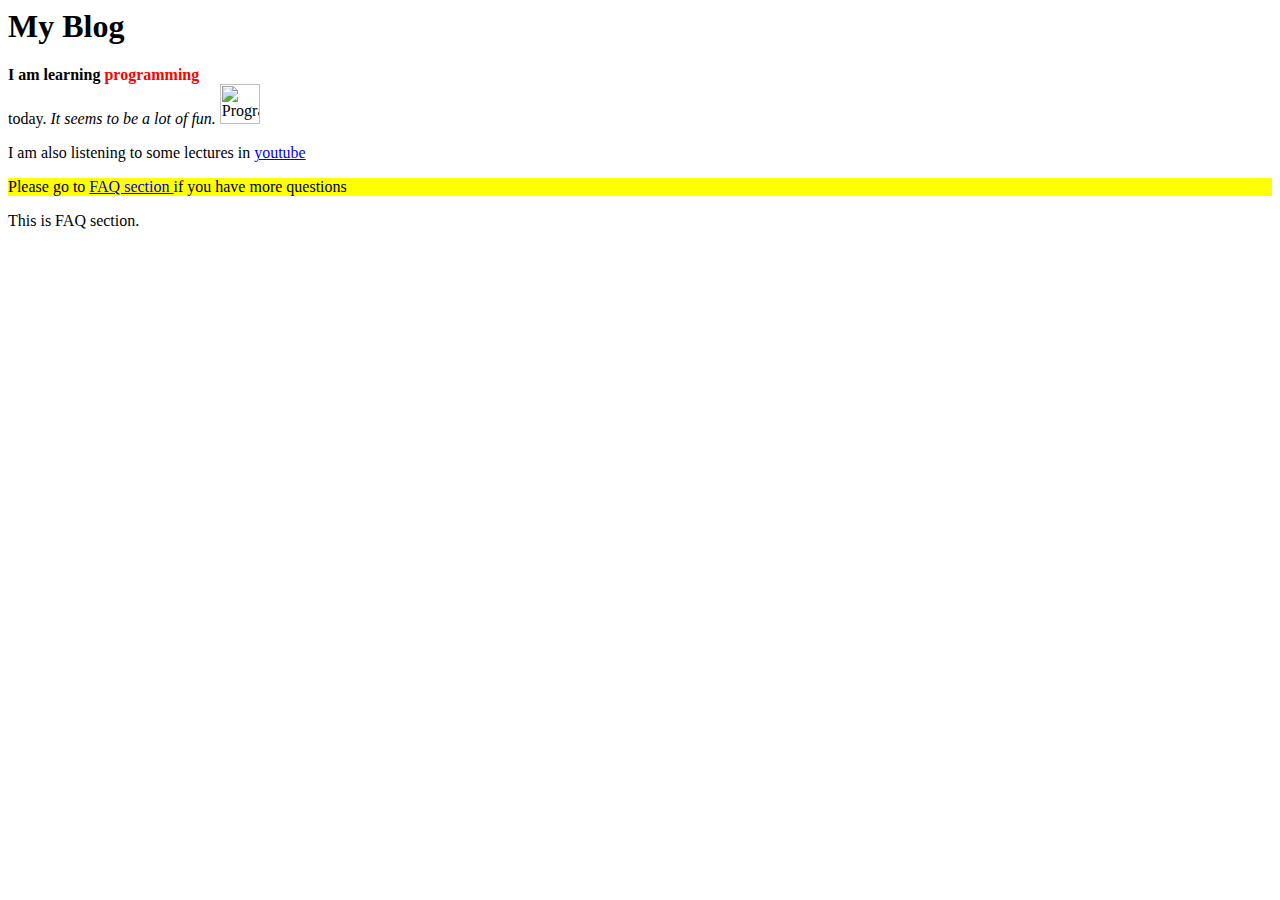
==== index.html @ 0a6e101f "first commit" ====
<HTML> 
  <HEAD>
<TITLE> Programming for Entrepreneurs </TITLE>
<LINK REL="stylesheet" TYPE="text/css" href="index.css"> 
  </HEAD>
      <BODY>
             <H1> My Blog </H1>
<div class="testlayout">
            <B> I am learning <FONT COLOR="RED">programming</FONT> </B> <BR>
             today. <I> It seems to be a lot of fun. </I> 
<IMG SRC="http://www.cs.ox.ac.uk/images/research/pl.jpg" alt="Program" width="40px" height="40px">
</div>
<div class="testlayout2">

             <P> I am also listening to some lectures in <A HREF="http://www.youtube.com"> youtube </A> </P>
 <P style="background-color:#FFFF00">  Please go to <A href="#faq">FAQ section </A> 
if you have more questions</P>
</div>

<div id="faq"> 
<P id="center">  
This is FAQ section. </P>
</div>

      </BODY> 
</HTML>
---- index.css ----
/*H1{COLOR:blue; TEXT-ALIGN:center}
BODY {BACKGROUND-COLOR:#e0ffff;}*/
p{font-family:"Times New Roman", Times, serif;}
/*a:link {color:red}      /*not visited*/
/*a:visited {color:blue}*/  /*visited */
/*a:hover {color:green}*/  /* mouse over */
/*a:active {color:yellow}*/ /* selected */*/

/** div containing the html elements */
/*div.testlayout{
float:left;
width:120px;
padding:5px;
border:10px solid;
margin:10px;
clear:right;
}

div.testlayout2{
float:left;
width:120px;
padding:15px;
border:5px solid;
margin:5px;
}

div.testlayout3{
width:340px;
padding:1px;
border:2px solid;
margin:1px;
clear:left
}

#faq{
width:340px;
padding:1px;
border:2px solid;
margin:1px;
clear:left
}

#center{
text-align:center
}

img
{
opacity:0.4;
}
img:hover
{
opacity:1.0;
}*/

/*Start of Bill's Code*/

#header {
  padding-bottom: 35px;
  display: block;
}

div.menu {
  border-bottom: 1px solid #999;
  z-index: 1000;
  box-shadow: 0 1px 4px 0 rgba(0, 0, 0, 0.1);
  position:relative;
  z-index: 1000;
}

div.menu ul li.menuitem {
display:inline;
margin-right: 25px;
align:center;
height: 25px;
width: 35px;
text-decoration:none;
}

div.menu ul li.menuitem a {
height: 25px;
width: 35px;
text-decoration: none;
}

/*div.menu ul li.menuitem a:hover {
color: blue;
}*/

div.menu ul {
clear: both;
height: 25px;
margin-left: auto;
margin-right: auto;
}

#bodycontent div {
  height: 500px;
}

.banner {
  /*background: blue;*/
}
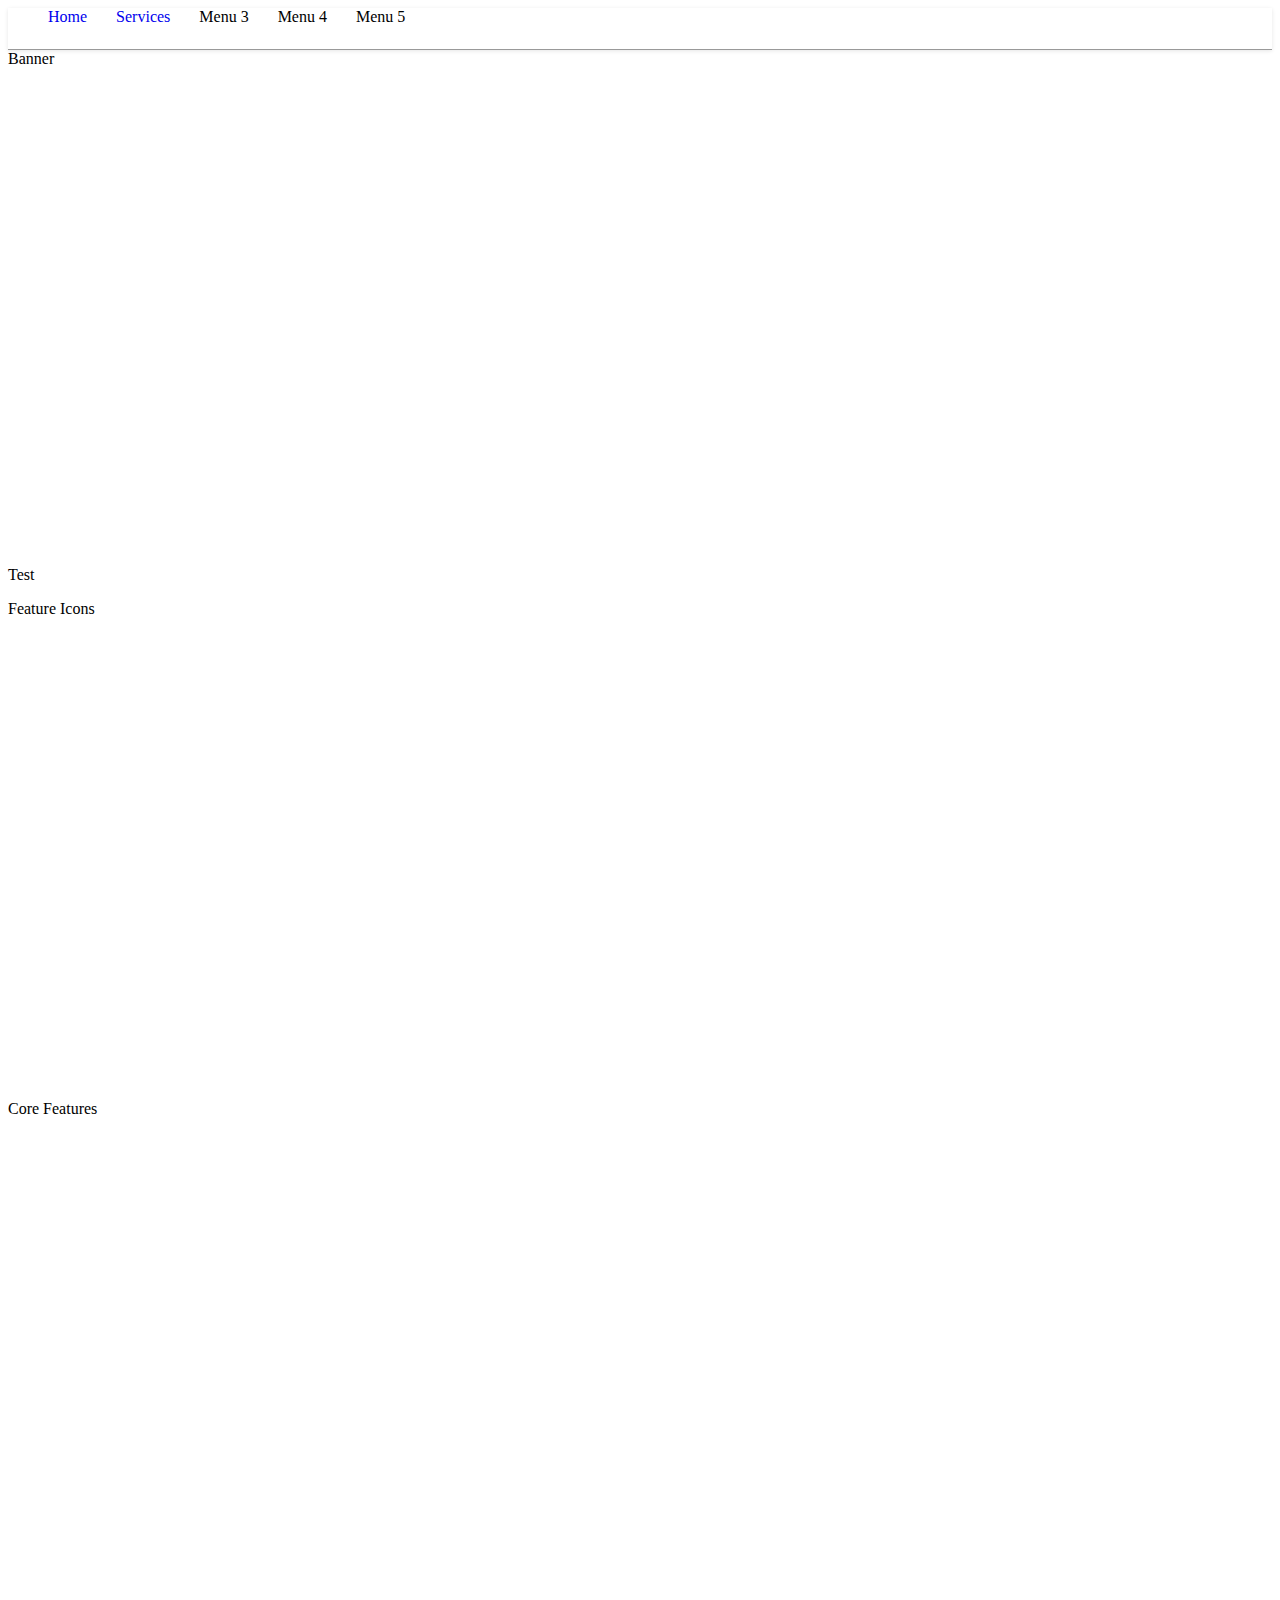
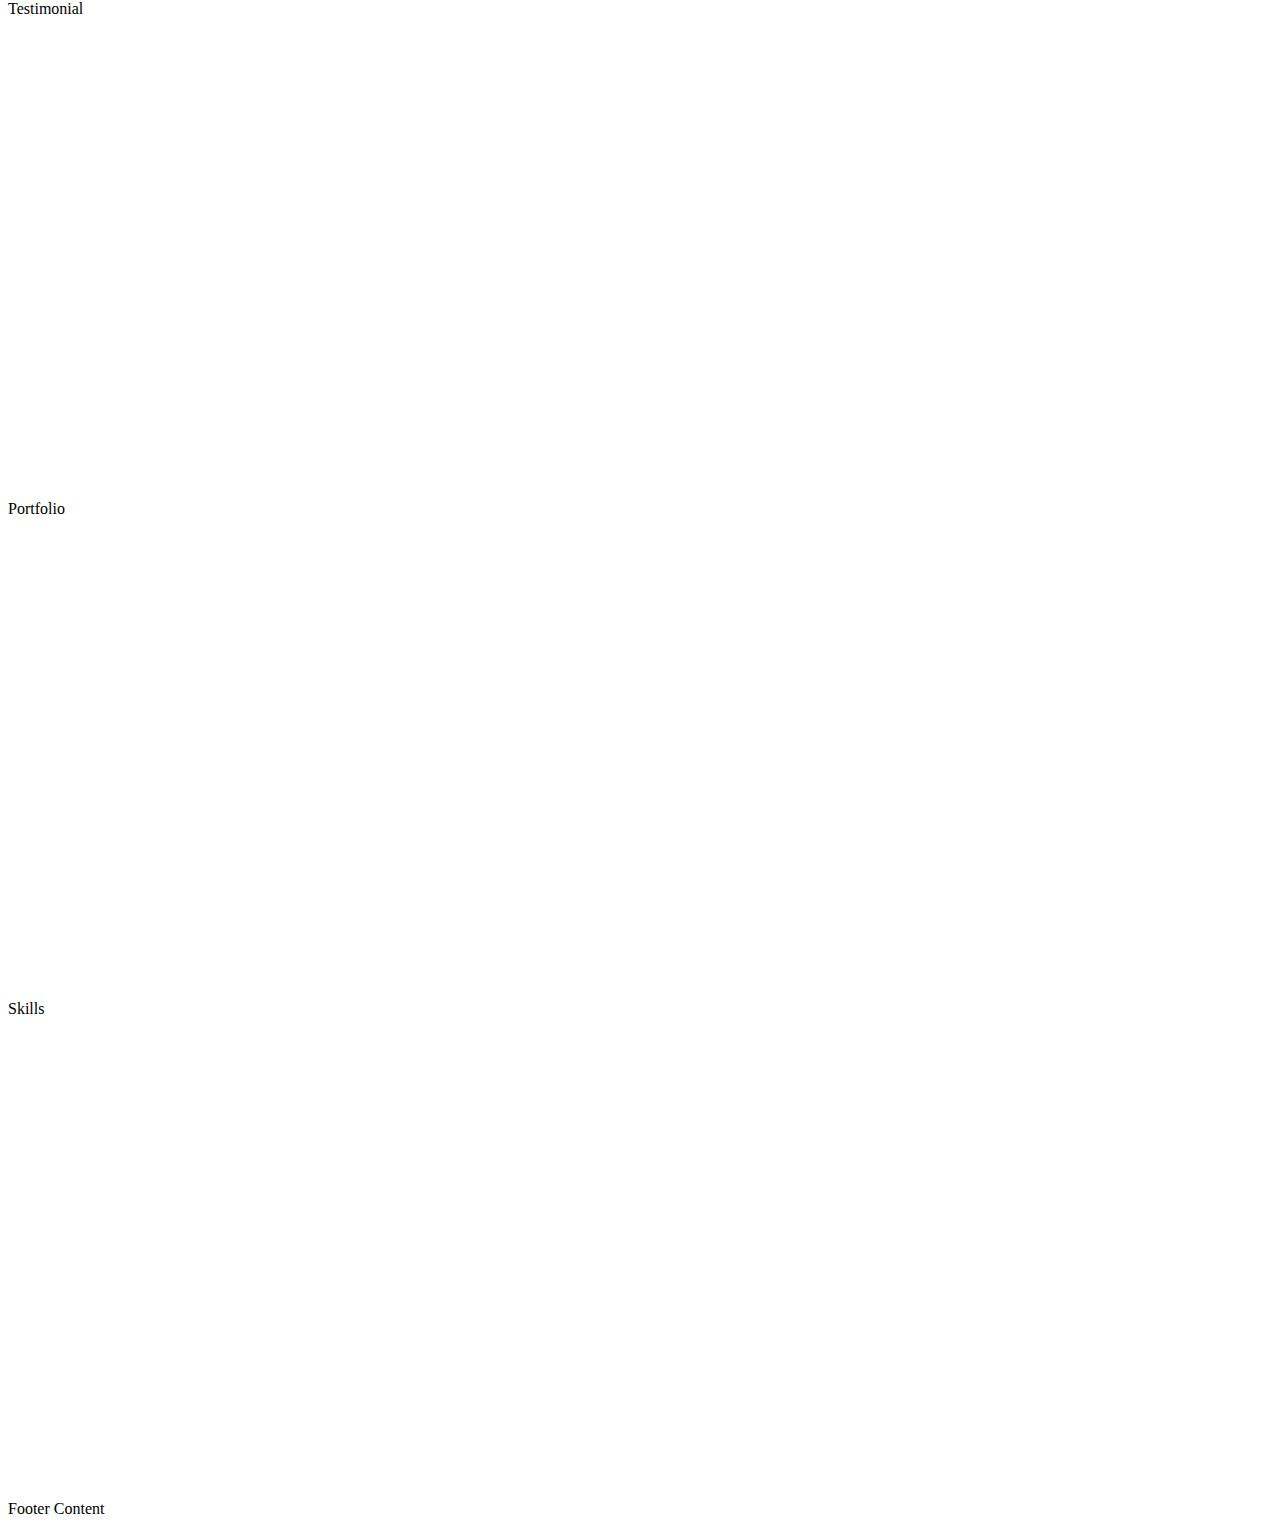
==== commit 8b835938: "second" ====
--- a/index.html
+++ b/index.html
@@ -1,26 +1,34 @@
-<HTML> 
+<HTML>   
   <HEAD>
-<TITLE> Programming for Entrepreneurs </TITLE>
-<LINK REL="stylesheet" TYPE="text/css" href="index.css"> 
-  </HEAD>
-      <BODY>
-             <H1> My Blog </H1>
-<div class="testlayout">
-            <B> I am learning <FONT COLOR="RED">programming</FONT> </B> <BR>
-             today. <I> It seems to be a lot of fun. </I> 
-<IMG SRC="http://www.cs.ox.ac.uk/images/research/pl.jpg" alt="Program" width="40px" height="40px">
-</div>
-<div class="testlayout2">
-
-             <P> I am also listening to some lectures in <A HREF="http://www.youtube.com"> youtube </A> </P>
- <P style="background-color:#FFFF00">  Please go to <A href="#faq">FAQ section </A> 
-if you have more questions</P>
-</div>
-
-<div id="faq"> 
-<P id="center">  
-This is FAQ section. </P>
-</div>
-
-      </BODY> 
-</HTML>
+    <TITLE> Programming for Entrepreneurs </TITLE>
+    <LINK REL="stylesheet" TYPE="text/css" href="index.css">  
+    </HEAD>
+    <body>
+      <div id="container">
+      <!-- CSS for http://the7.dream-demo.com/ --> <div id="container">
+        <div id="header">
+          <div class="menu">
+            <ul>
+              <li class="menuitem" ><a href="home">Home</a></li>      
+              <li class="menuitem" ><a href="services">Services</a></li>       
+              <li class="menuitem" >Menu 3</li>
+              <li class="menuitem" >Menu 4</li>       
+              <li class="menuitem" >Menu 5</li>
+            </ul>
+          </div>
+        </div>     
+        <div id="bodycontent">
+          <div class="banner"> Banner </div>
+          <p>Test</p>
+          <div class="featurestrip"> Feature Icons</div>        
+          <div class="corefeatures"> Core Features</div>        
+          <div class="testimonials"> Testimonial</div>        
+          <div class="portfolio"> Portfolio</div>
+          <div class="skills"> Skills</div>                
+        </div>
+        <div id="footer">Footer Content</div>     
+      </div>
+    </div>  
+            
+    </body> 
+  </HTML>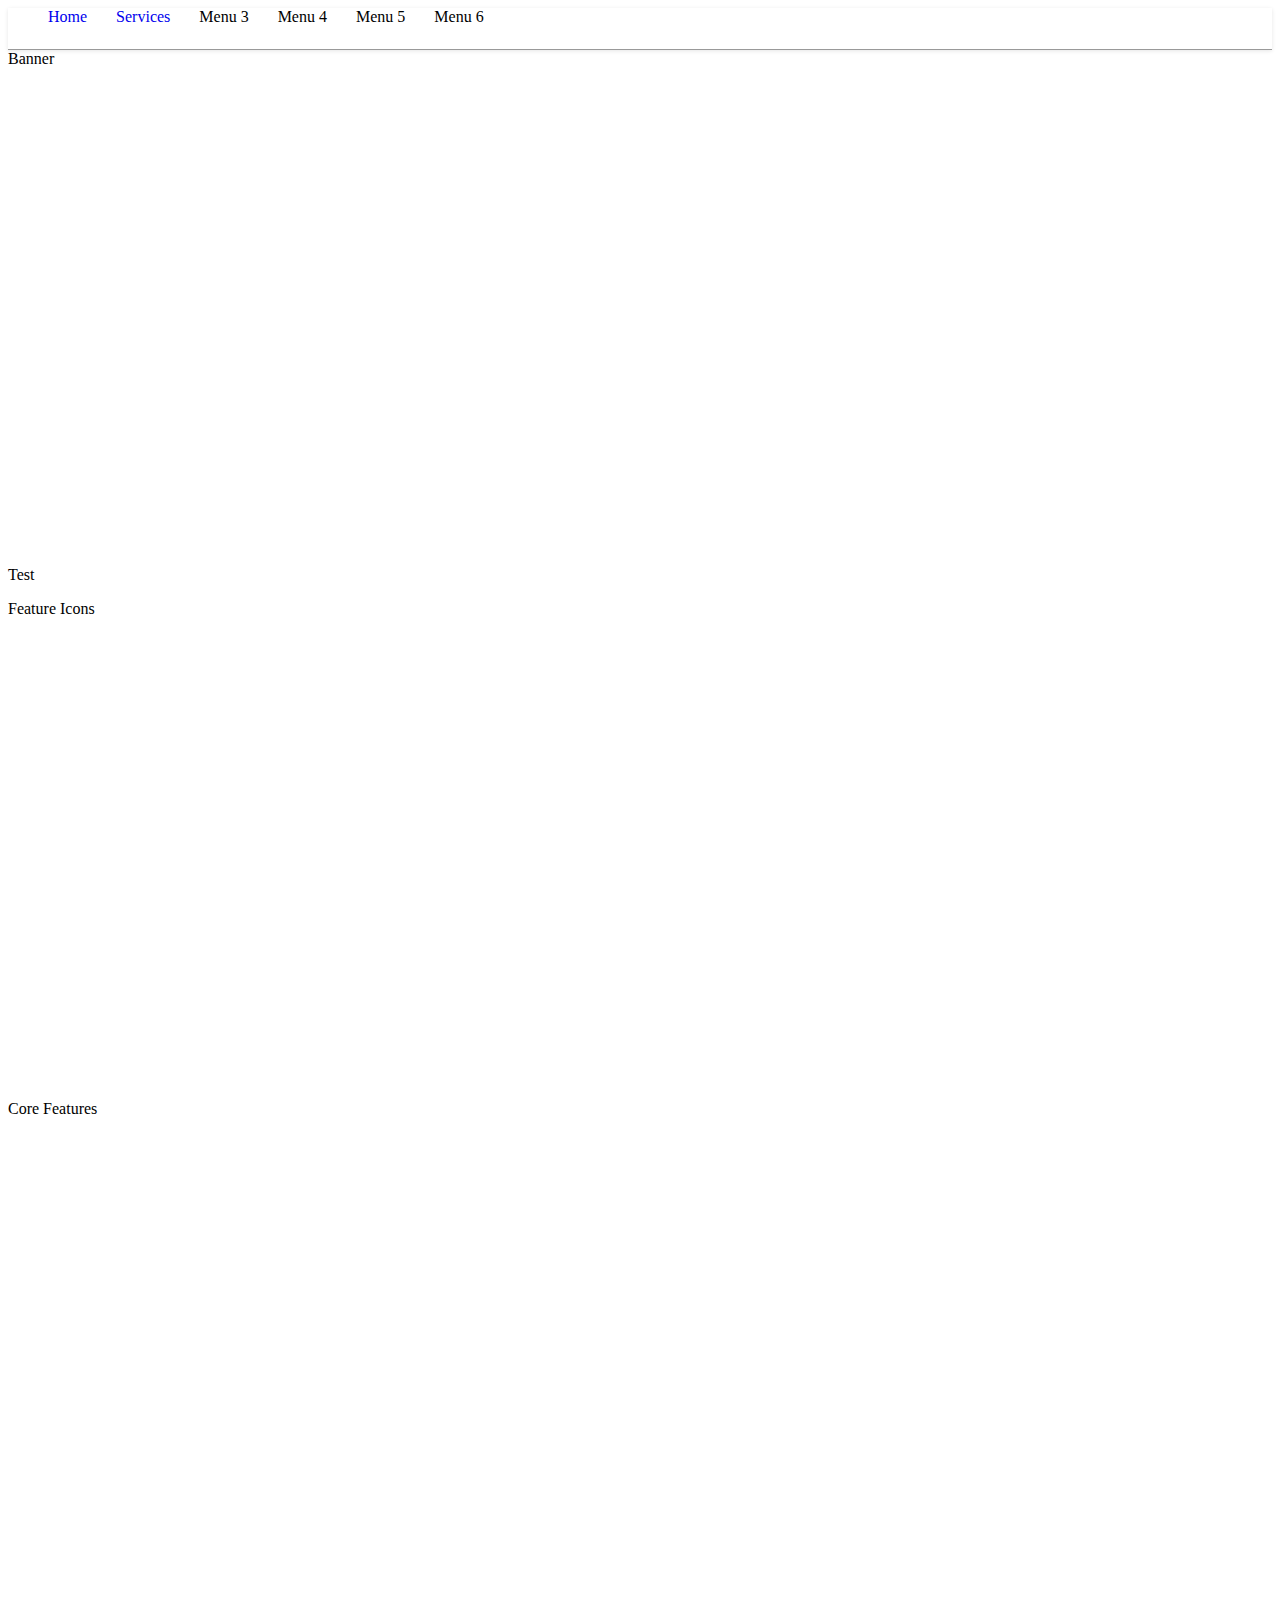
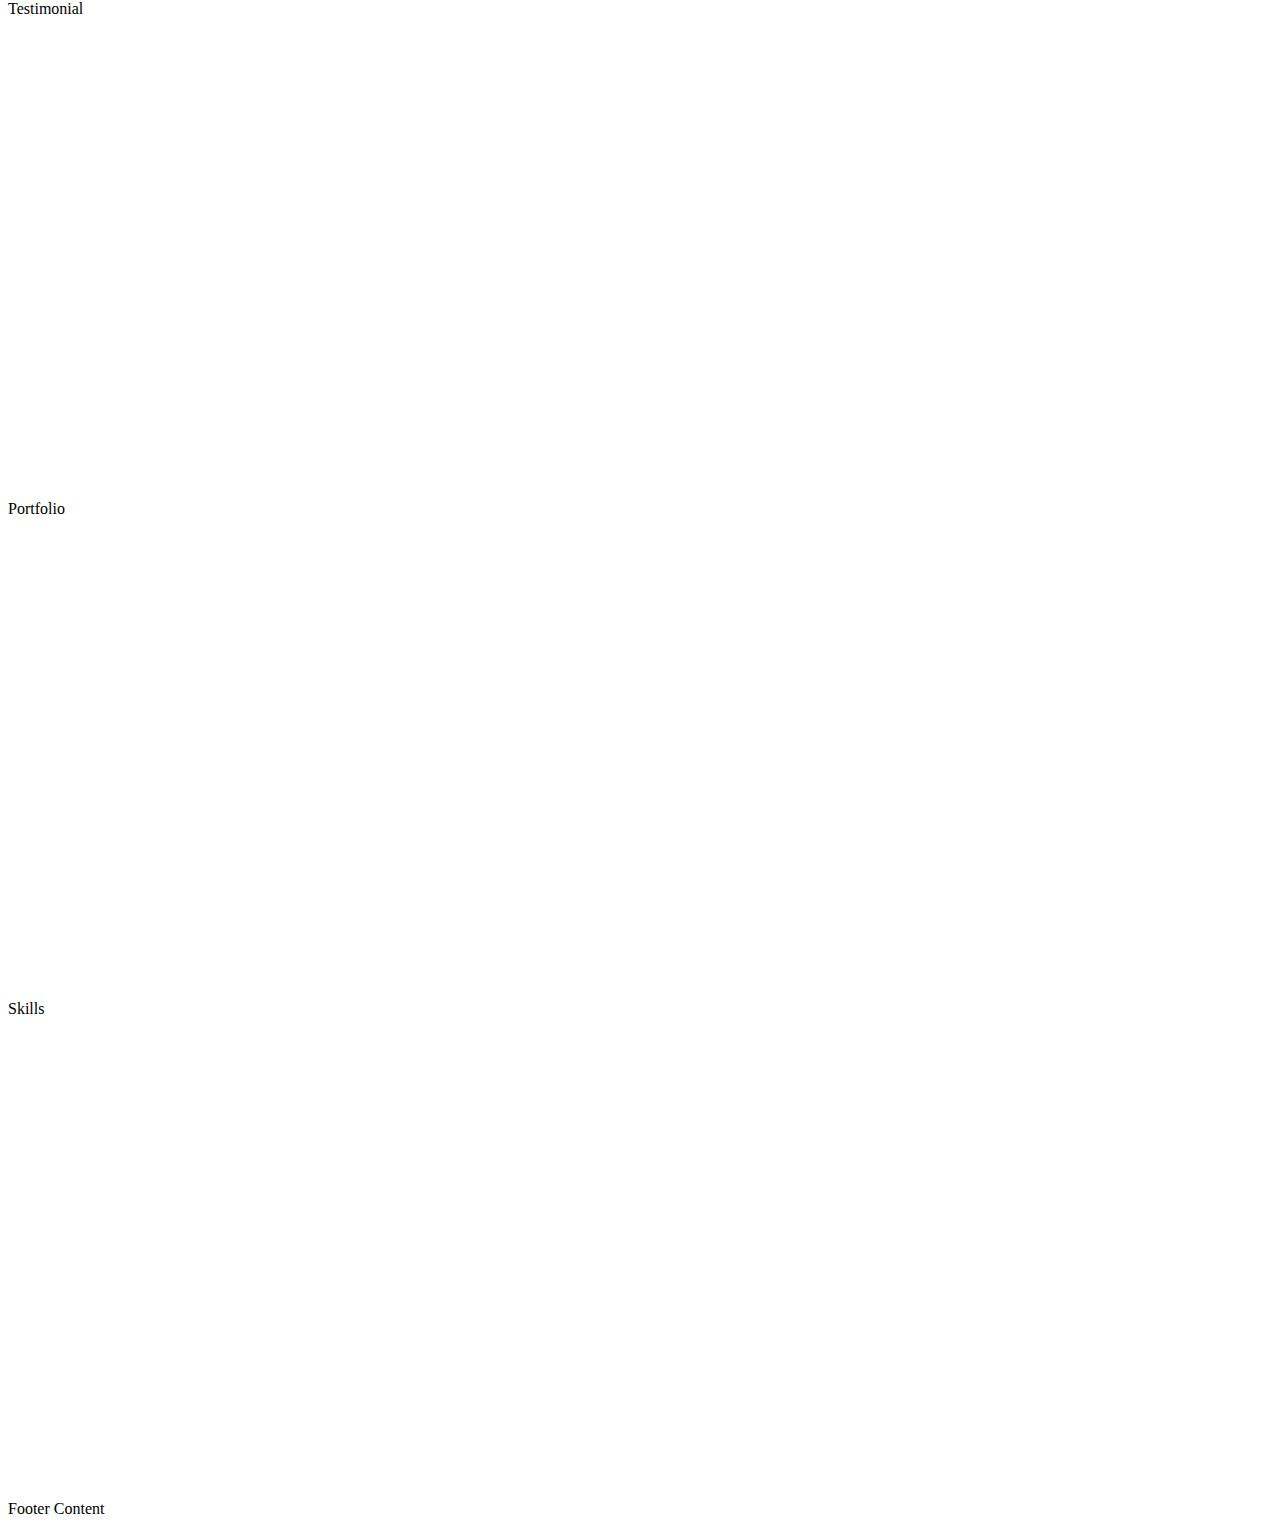
==== commit 5d046a88: "second add" ====
--- a/index.html
+++ b/index.html
@@ -14,6 +14,7 @@
               <li class="menuitem" >Menu 3</li>
               <li class="menuitem" >Menu 4</li>       
               <li class="menuitem" >Menu 5</li>
+              <li class="menuitem" >Menu 6</li>
             </ul>
           </div>
         </div>     
